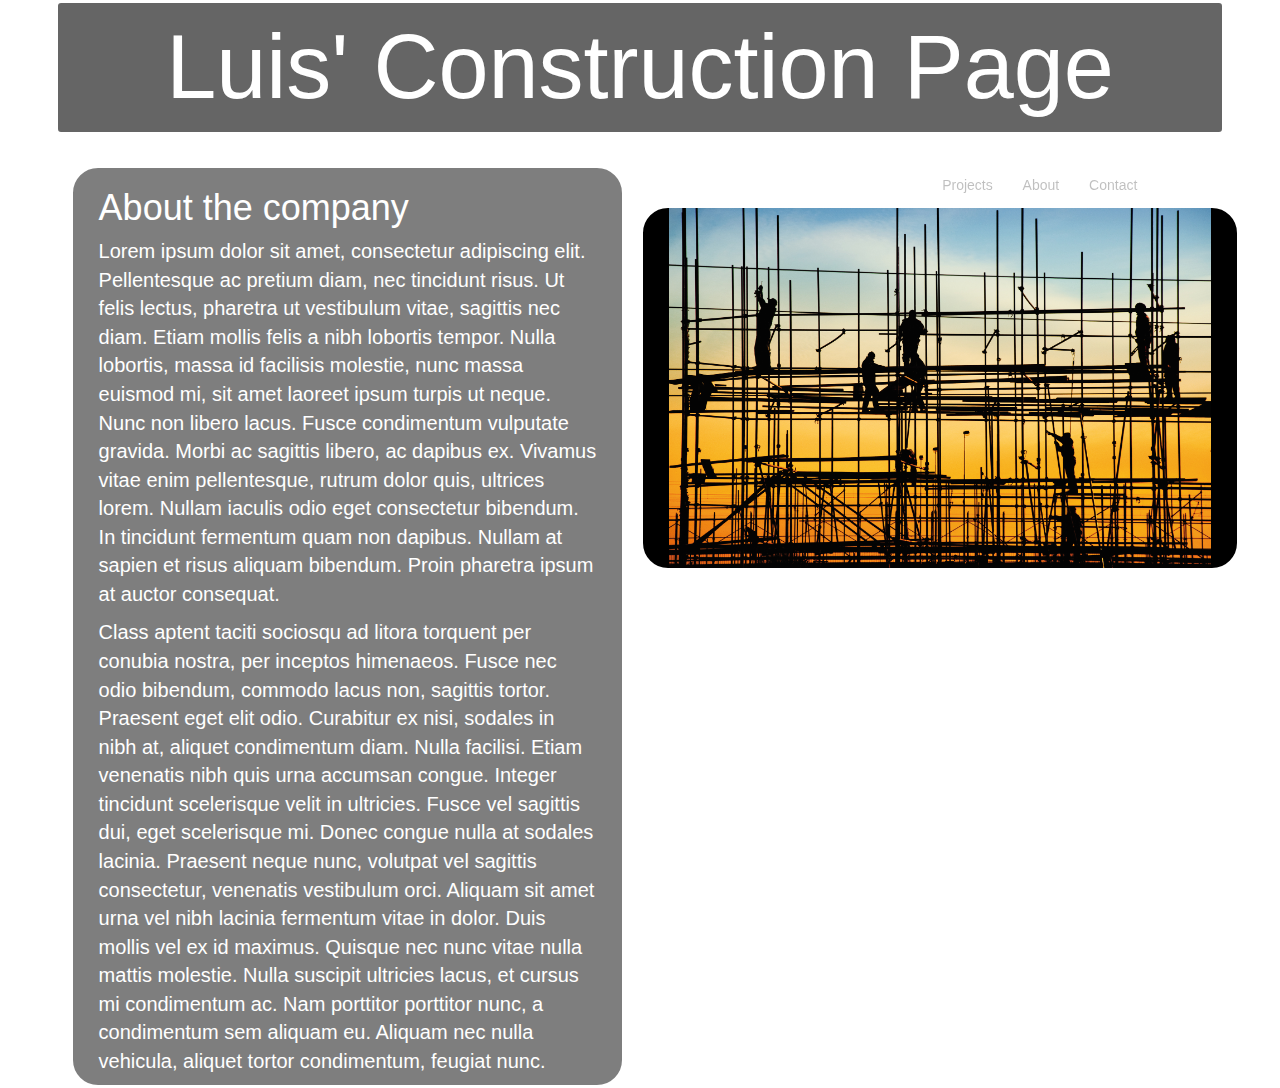
==== about.html @ 60c169df "first commit" ====
<!DOCTYPE html>
<html lang="en-us">

	<head>
	<meta charset="UTF-8">
	<title>Luis' Construction</title>
	 <script type="text/javascript" src="https://code.jquery.com/jquery-2.2.0.js"></script>
	<link rel="stylesheet" href="https://maxcdn.bootstrapcdn.com/bootstrap/3.3.7/css/bootstrap.min.css">
	<link rel="stylesheet" href="css/style.css">
	</head>

<body>
		<div class="container">
			<div class="row">
				<div class=" jumbotron head col-lg-12 col-md-12 col-sm-12 col-xs-12">Luis' Construction Page</div>
			</div>
			<div class="row">
	<div class="col-offset-lg-1 col-lg-6 col-offset-md-1 col-md-6 col-offset-sm-1 col-sm-6 col-offset-xs-1 col-xs-6">
	<div class="columnbord">
		<h1 id="company-info">
		About the company
		</h1>
		<p>
		Lorem ipsum dolor sit amet, consectetur adipiscing elit. Pellentesque ac pretium diam, nec tincidunt risus. Ut felis lectus, pharetra ut vestibulum vitae, sagittis nec diam. Etiam mollis felis a nibh lobortis tempor. Nulla lobortis, massa id facilisis molestie, nunc massa euismod mi, sit amet laoreet ipsum turpis ut neque. Nunc non libero lacus. Fusce condimentum vulputate gravida. Morbi ac sagittis libero, ac dapibus ex. Vivamus vitae enim pellentesque, rutrum dolor quis, ultrices lorem. Nullam iaculis odio eget consectetur bibendum. In tincidunt fermentum quam non dapibus. Nullam at sapien et risus aliquam bibendum. Proin pharetra ipsum at auctor consequat.
		</p>
		<p>Class aptent taciti sociosqu ad litora torquent per conubia nostra, per inceptos himenaeos. Fusce nec odio bibendum, commodo lacus non, sagittis tortor. Praesent eget elit odio. Curabitur ex nisi, sodales in nibh at, aliquet condimentum diam. Nulla facilisi. Etiam venenatis nibh quis urna accumsan congue. Integer tincidunt scelerisque velit in ultricies. Fusce vel sagittis dui, eget scelerisque mi. Donec congue nulla at sodales lacinia. Praesent neque nunc, volutpat vel sagittis consectetur, venenatis vestibulum orci. Aliquam sit amet urna vel nibh lacinia fermentum vitae in dolor. Duis mollis vel ex id maximus. Quisque nec nunc vitae nulla mattis molestie. Nulla suscipit ultricies lacus, et cursus mi condimentum ac. Nam porttitor porttitor nunc, a condimentum sem aliquam eu. Aliquam nec nulla vehicula, aliquet tortor condimentum, feugiat nunc.
		</p>
		</div>
	</div>
		<div class="row">
		<div class="col-lg-6 col-md-6 col-sm-6 col-xs-6">
			<div class="buttons-about">
				<a class="btn" href="index.html"id="firstbutton" href="index.html">Projects</a>
				<span>
				<a class="btn" href="about.html" id="secondbutton">About</a>
				<span>
				<a class="btn" href="third.html" id="secondbutton">Contact</a>
			</div>
		</div>
		<div class="columnbordslide col-lg-6 col-md-6 col-sm-6 col-xs-6">
			<div id="slideshow">Slideshow</div>
		</div>
	</div>
	</div>
</div>
</div>

<script src="code.js" type="text/javascript"></script>
</body>

</html>

<!-- have a place to request information, modal for email and submit phone number -->
<!-- slideshow -->
<!-- links to different references. e.g about-company estimates -->
---- css/style.css ----
/*body{
	background-color: teal;
}
.columns{

}*/
body{
	background-image: url("../../Dancing-Bulbs/snapshots/Dancing-Bulbs.jpg");
	background-size: cover;
	background-repeat: no-repeat;
	background-attachment: fixed;
	background-position: center;
	color: black;

}
p{
/*	font-weight: bold;*/
	font-size:20px;
	color: #FFF;
}
.head{
	border:solid; 
	border-radius: 2em;
	background-color: black; 
	border-color: #FFF;
	opacity: 0.6;
	padding-top: 0px;
	padding-bottom: 0px;
	font-size:10vh;
	text-align: center;
	color: #FFF;

}

.columnbord{
	border:solid; 
	border-radius: 2em;
	background-color: black; 
	opacity: 0.5;
	padding: 0 2vw 0 2vw;
	color: #FFF;
}
h1{
	color: #FFF;
}
.buttons{
	text-align: center;
	border:solid; 
	border-radius: 2em;
	background-color: black; 
	opacity: 0.5;
	padding: 0 2vw 0 2vw;
	color: #FFF;

}

#firstbutton{
	/*background-color: lightyellow;*/
	opacity: 0.5;
	color: black;
}

#secondbutton{
	/*background-color: lightyellow;*/
	opacity: 0.5;
	color: black;
}
#thirdbutton{
	/*background-color: lightyellow;*/
	opacity: 0.5;
	color: black;
}

#firstbutton:hover{
	background-color: purple;
	font-weight: bold;

}

#secondbutton:hover{
	background-color: purple;
	font-weight: bold;
}
#thirdbutton:hover{
	background-color: purple;
	font-weight: bold;
}

#contact-input{
	text-align: center;
	border-style: solid;
	border-radius: 2em;
	background-color: black; 
	opacity: 0.5;
	padding: 0 2vw 0 2vw;
	color: #FFF;
	margin-left:33.3%;
	width: 33.3%;
	padding-bottom: 5vh;
}
input[type=text]{
	color: black;
}

#messagebox{
	width: 90%;
	height: 30vh;
}

#sendform{
	background-color:teal;
}
#sendform:hover{
	background-color:lightgreen;
	color:black;
	font-weight: bold;
}

.imagestyle{
	width: 90%;
	border-style:solid;
	border-color: #FFF;
	padding: 1vh;
	border: black;
}

.imagestyle:hover{
	width: 100%;
	border-style:solid;
	
}

.buttons-third{
	text-align: center;
	border:solid; 
	border-radius: 2em;
	background-color: black; 
	opacity: 0.5;
	padding: 0 2vw 0 2vw;
	color: #FFF;
	width: 20%;
	margin-left: 33.3%;
	width: 33.3%;
}

.buttons-about{
	text-align: center;
	border:solid; 
	border-top-right-radius: 2em;
	border-top-left-radius: 2em;
	background-color: #FFF; 
	opacity: 0.5;
	margin-left: 40%;
	margin-right: 5%;
	color: #FFF;
}

#slideshow{
	opacity: 1.0;
}

.columnbordslide{
	border:solid; 
	border-radius: 2em;
	background-color: black; 
	padding: 0 2vw 0 2vw;
	color: #FFF;
}
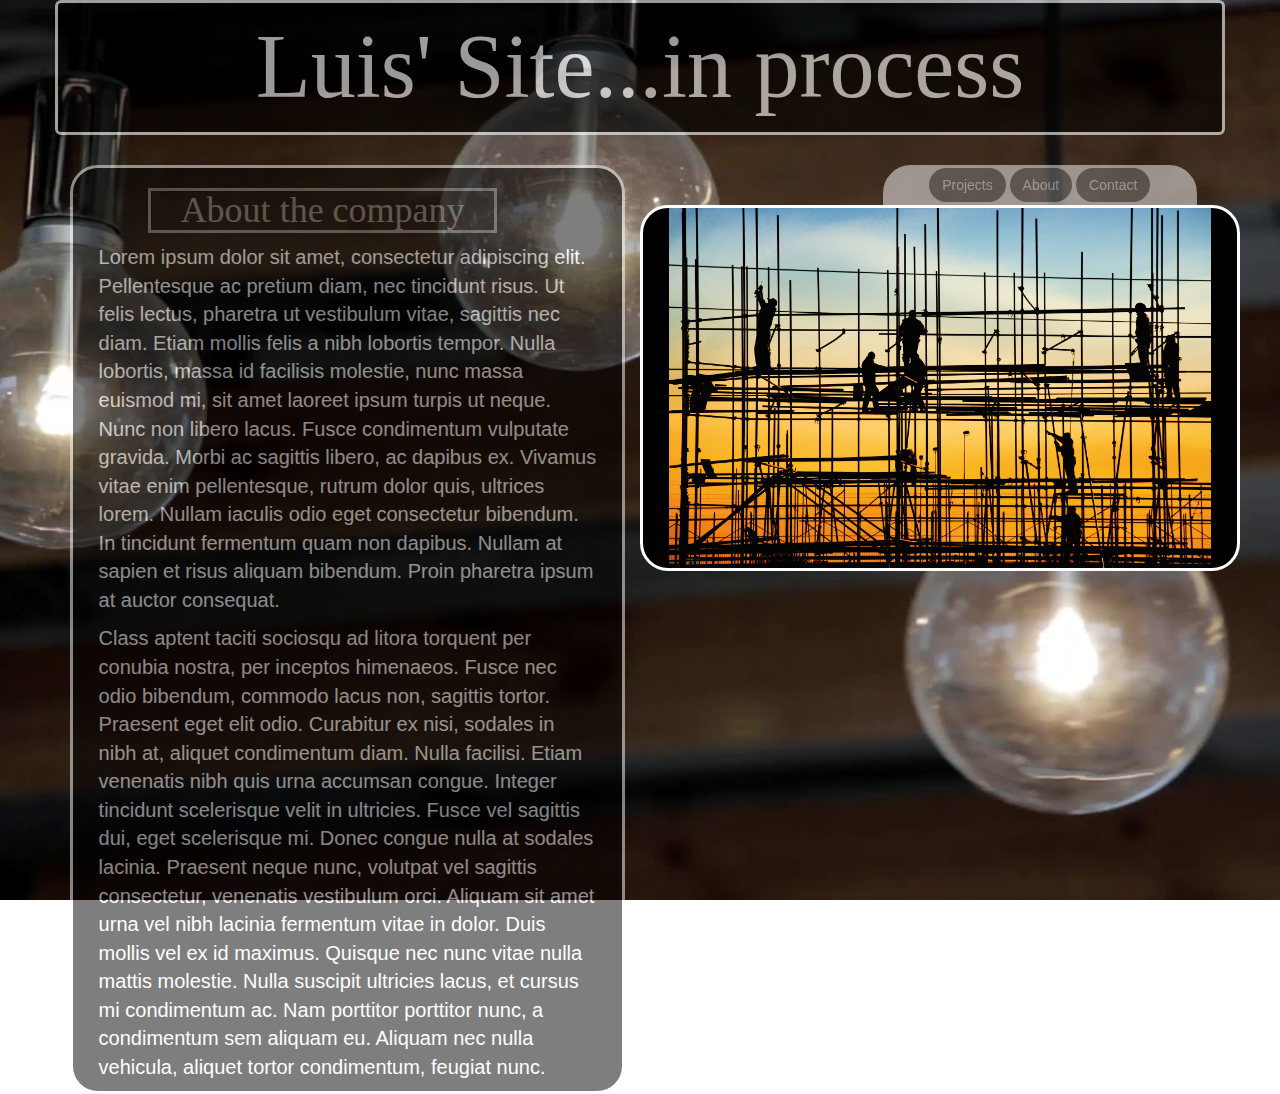
==== commit 45ef049e: "edited buttons" ====
--- a/about.html
+++ b/about.html
@@ -12,7 +12,7 @@
 <body>
 		<div class="container">
 			<div class="row">
-				<div class=" jumbotron head col-lg-12 col-md-12 col-sm-12 col-xs-12">Luis' Construction Page</div>
+				<div class="page-title jumbotron head col-lg-12 col-md-12 col-sm-12 col-xs-12">Luis' Site...in process</div>
 			</div>
 			<div class="row">
 	<div class="col-offset-lg-1 col-lg-6 col-offset-md-1 col-md-6 col-offset-sm-1 col-sm-6 col-offset-xs-1 col-xs-6">
--- a/css/style.css
+++ b/css/style.css
@@ -5,7 +5,7 @@
 
 }*/
 body{
-	background-image: url("../../Dancing-Bulbs/snapshots/Dancing-Bulbs.jpg");
+	background-image: url("../images/Dancing-Bulbs.jpg");
 	background-size: cover;
 	background-repeat: no-repeat;
 	background-attachment: fixed;
@@ -40,8 +40,22 @@
 	padding: 0 2vw 0 2vw;
 	color: #FFF;
 }
+.page-title{
+		font-family: "Gravitas One", regular;
+}
 h1{
 	color: #FFF;
+	text-align: center;
+	background-color: black;
+	opacity: 0.5;
+	font-family: "Gravitas One", regular;
+	padding: 0px;
+	width: 70%;
+	text-align: center;
+	margin-left: 10%;
+	margin-right:15%;
+	border-color: #FFF;
+	border-style: solid;
 }
 .buttons{
 	text-align: center;
@@ -57,18 +71,36 @@
 #firstbutton{
 	/*background-color: lightyellow;*/
 	opacity: 0.5;
-	color: black;
+	/*color: black;*/
+	text-align: center;
+/*	border:solid; */
+	border-radius: 2em;
+	background-color: black; 
+	opacity: 0.5;
+	color: #FFF;
 }
 
 #secondbutton{
 	/*background-color: lightyellow;*/
 	opacity: 0.5;
-	color: black;
+/*	color: black;*/
+		text-align: center;
+/*	border:solid; */
+	border-radius: 2em;
+	background-color: black; 
+	opacity: 0.5;
+	color: #FFF;
 }
 #thirdbutton{
 	/*background-color: lightyellow;*/
 	opacity: 0.5;
-	color: black;
+/*	color: black;*/
+	text-align: center;
+/*	border:solid; */
+	border-radius: 2em;
+	background-color: black; 
+	opacity: 0.5;
+	color: #FFF;
 }
 
 #firstbutton:hover{
@@ -129,6 +161,15 @@
 	border-style:solid;
 	
 }
+.buttons-index{
+	text-align: center;
+/*	border:solid; */
+	border-radius: 2em;
+	background-color: black; 
+	opacity: 0.5;
+	color: #FFF;
+
+}
 
 .buttons-third{
 	text-align: center;
